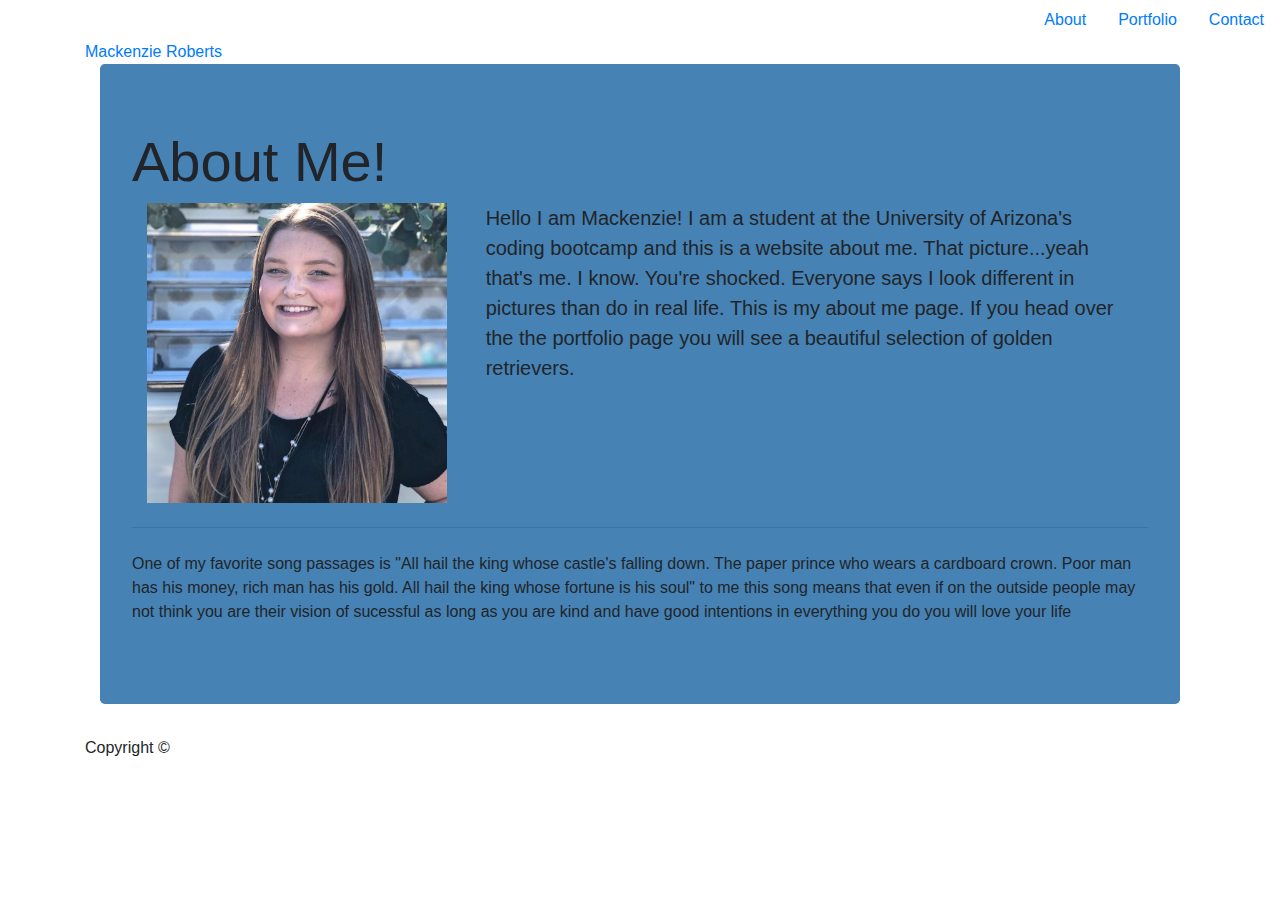
==== index.html @ 1b5af614 "final_upload" ====
<!DOCTYPE html>
<html lang="en">

<head>
    <meta charset="UTF-8">
    <meta name="viewport" content="width=device-width, initial-scale=1.0">
    <meta http-equiv="X-UA-Compatible" content="ie=edge">
    <title>About me | Mackenzie</title>
    <link rel="stylesheet" href="https://stackpath.bootstrapcdn.com/bootstrap/4.3.1/css/bootstrap.min.css"
        integrity="sha384-ggOyR0iXCbMQv3Xipma34MD+dH/1fQ784/j6cY/iJTQUOhcWr7x9JvoRxT2MZw1T" crossorigin="anonymous">
    <link rel="stylesheet" type="text/css" href="index.css">
</head>

<!-- nav bar start -->
<ul class="nav justify-content-end">
    <li class="nav-item">
        <a class="nav-link active" href="index.html">About</a>
    </li>
    <li class="nav-item">
        <a class="nav-link" href="portfolio.html">Portfolio</a>
    </li>
    <li class="nav-item">
        <a class="nav-link" href="contact.html">Contact</a>
    </li>
</ul>
<!-- nav bar end -->
<div class="container">
    <a href="index.html" id="logo">Mackenzie Roberts</a>
    <!-- somehow I need to add my name to the nav bar idk how -->
    <!--jumbotron start -->
    <div id="main-container" class="container">
        <section class="main-section">
            <div class="jumbotron">
                <h1 class="display-4">About Me!</h1>
                <div class="container">
                    <div class="row">
                        <div class="col-4"> 
                            <img src="IMG_0386.jpg" class="auth-image" alt="Mackenzie Roberts" width="300" height="300">
                        </div>
                        <div class="col-8">

                            <p class="lead">Hello I am Mackenzie! I am a student at the University of Arizona's coding
                                bootcamp
                                and this is a website about me. That picture...yeah that's me. I know. You're shocked. Everyone says I look different in pictures than  do in real life. This is my about me page. If you head over the the portfolio page you will see a beautiful selection of golden retrievers.</p>
                            </div>
                    </div>
                </div>
                <hr class="my-4">
                <p>One of my favorite song passages is "All hail the king whose castle's falling down. The paper
                    prince who wears a cardboard crown. Poor man has his money, rich man has his gold. All hail the
                    king whose
                    fortune is his soul" to me this song means that even if on the outside people may not think you
                    are
                    their vision of sucessful as long as you are kind and have good intentions in everything you do
                    you
                    will love your life</p>
            </div>
        </section>
    </div>
    <!-- jumbotron end -->
    <div> Copyright &copy; </div>
</div>

<body>
</body>

</html>
---- index.css ----
.lead {
    float: left;
}

.jumbotron {
    background-color: steelblue;
}

@media screen and (max-width: 640px) {
    .column {
        flex: 100%;
        max-width: 100%;
    }
}
@media screen and (max-width: 768px) {
    .column {
        flex: 50%;
        max-width: 100%;
    }
}
@media screen and (max-width: 980px) {
    .column {
        flex: 60%;
        max-width: 80%;
    }
}
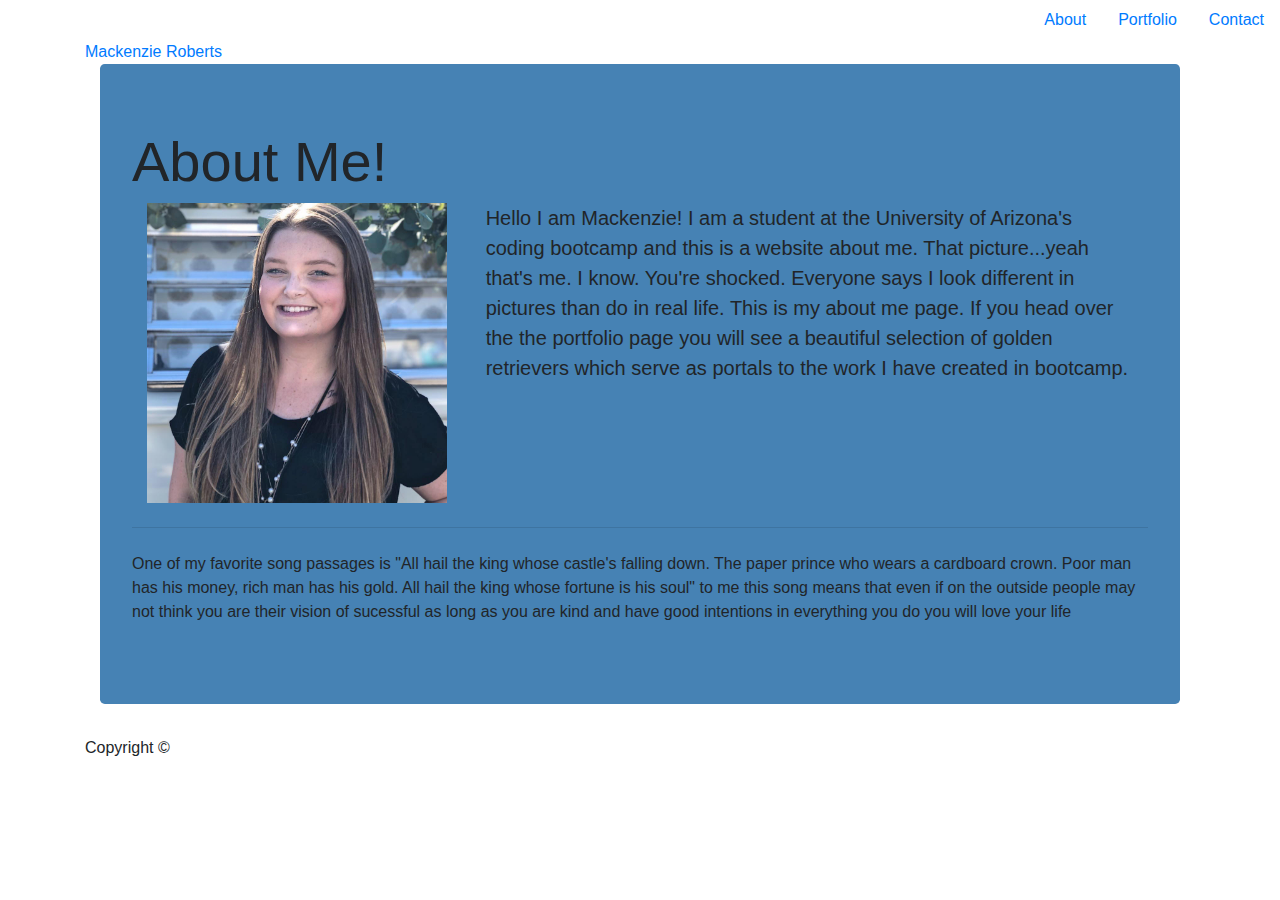
==== commit 6742d87d: "updated HW links" ====
--- a/index.html
+++ b/index.html
@@ -34,15 +34,18 @@
                 <h1 class="display-4">About Me!</h1>
                 <div class="container">
                     <div class="row">
-                        <div class="col-4"> 
+                        <div class="col-4">
                             <img src="IMG_0386.jpg" class="auth-image" alt="Mackenzie Roberts" width="300" height="300">
                         </div>
                         <div class="col-8">
 
                             <p class="lead">Hello I am Mackenzie! I am a student at the University of Arizona's coding
                                 bootcamp
-                                and this is a website about me. That picture...yeah that's me. I know. You're shocked. Everyone says I look different in pictures than  do in real life. This is my about me page. If you head over the the portfolio page you will see a beautiful selection of golden retrievers.</p>
-                            </div>
+                                and this is a website about me. That picture...yeah that's me. I know. You're shocked.
+                                Everyone says I look different in pictures than do in real life. This is my about me
+                                page. If you head over the the portfolio page you will see a beautiful selection of
+                                golden retrievers which serve as portals to the work I have created in bootcamp.</p>
+                        </div>
                     </div>
                 </div>
                 <hr class="my-4">
